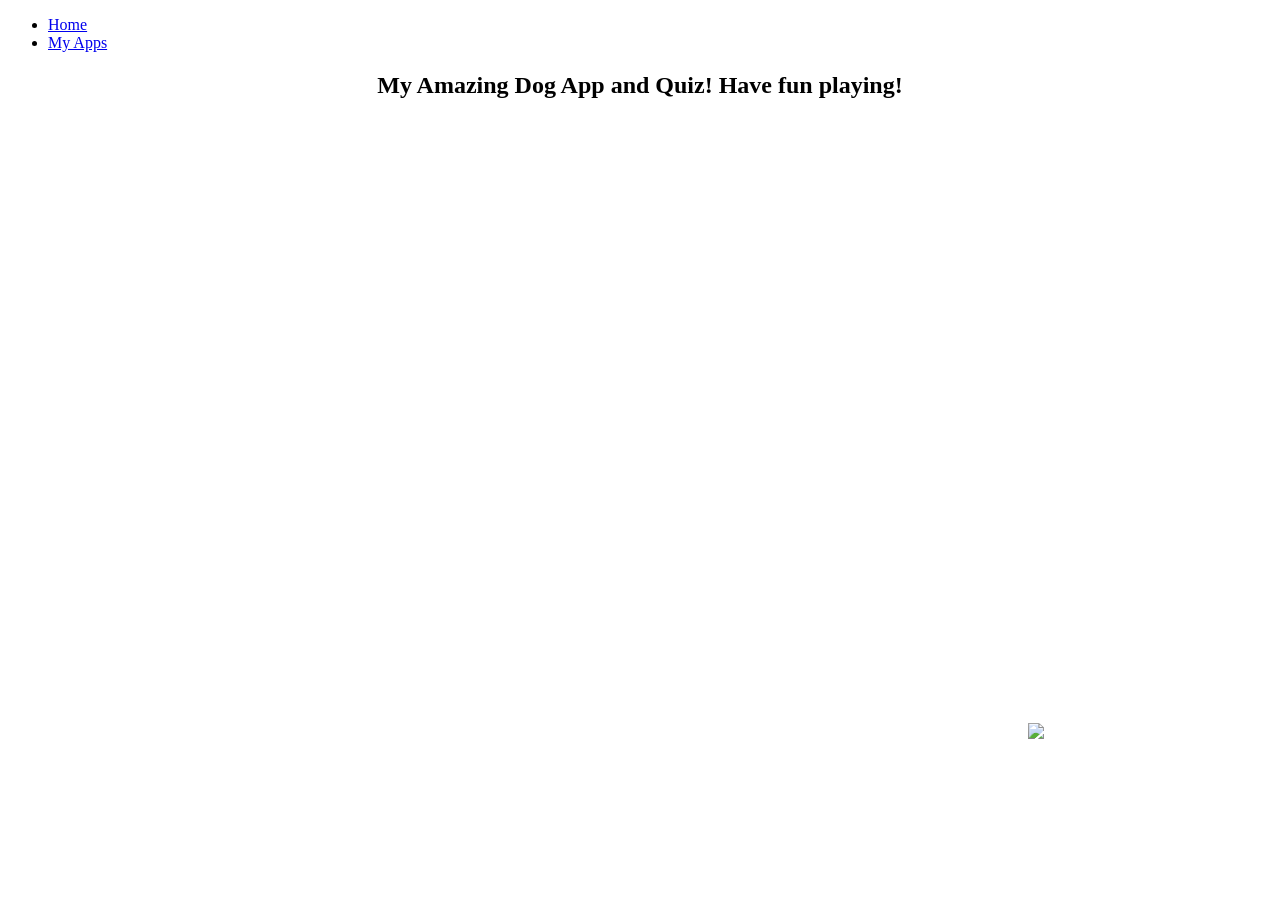
==== MyApps.html @ 08137e49 "Create MyApps.html" ====
<!doctype html>
<html>
<head>
<meta charset="utf-8">
<title>myWebsitehtml2</title>
<link href="My Website.html.css" rel="stylesheet" type="text/css">
<link href="MyWebsite.html.css" rel="stylesheet" type="text/css">
<link href="styles.css" rel="stylesheet" type="text/css">
<link href="stylewebsite2.css" rel="stylesheet" type="text/css">
</head>

<body>
	<ul>
  <li><a href="Index.html">Home</a></li>
  <li><a href="MyApps.html">My Apps</a></li>
	</ul>
	<center>
	<h2> My Amazing Dog App and Quiz! Have fun playing!</h2>
		

	
		
	<iframe width="392" height="620" style="border: 0px;" src="https://studio.code.org/projects/applab/E2Li381cRxJzreFbGnjOUFh5IviD0ef_BN2caYaQybk/embed?nosource"></iframe>
	
	<iframe width="392" height="620" style="border: 0px;" src="https://studio.code.org/projects/applab/3QlHnBy_RbVHnW3GAsRXhhAko3riuEe5ubp-9GvbQ3A/embed?nosource"></iframe>
	<img src="https://static.vecteezy.com/system/resources/previews/051/865/500/non_2x/golden-retriever-puppy-on-transparent-background-free-png.png">
	</center>
</body>
</html>
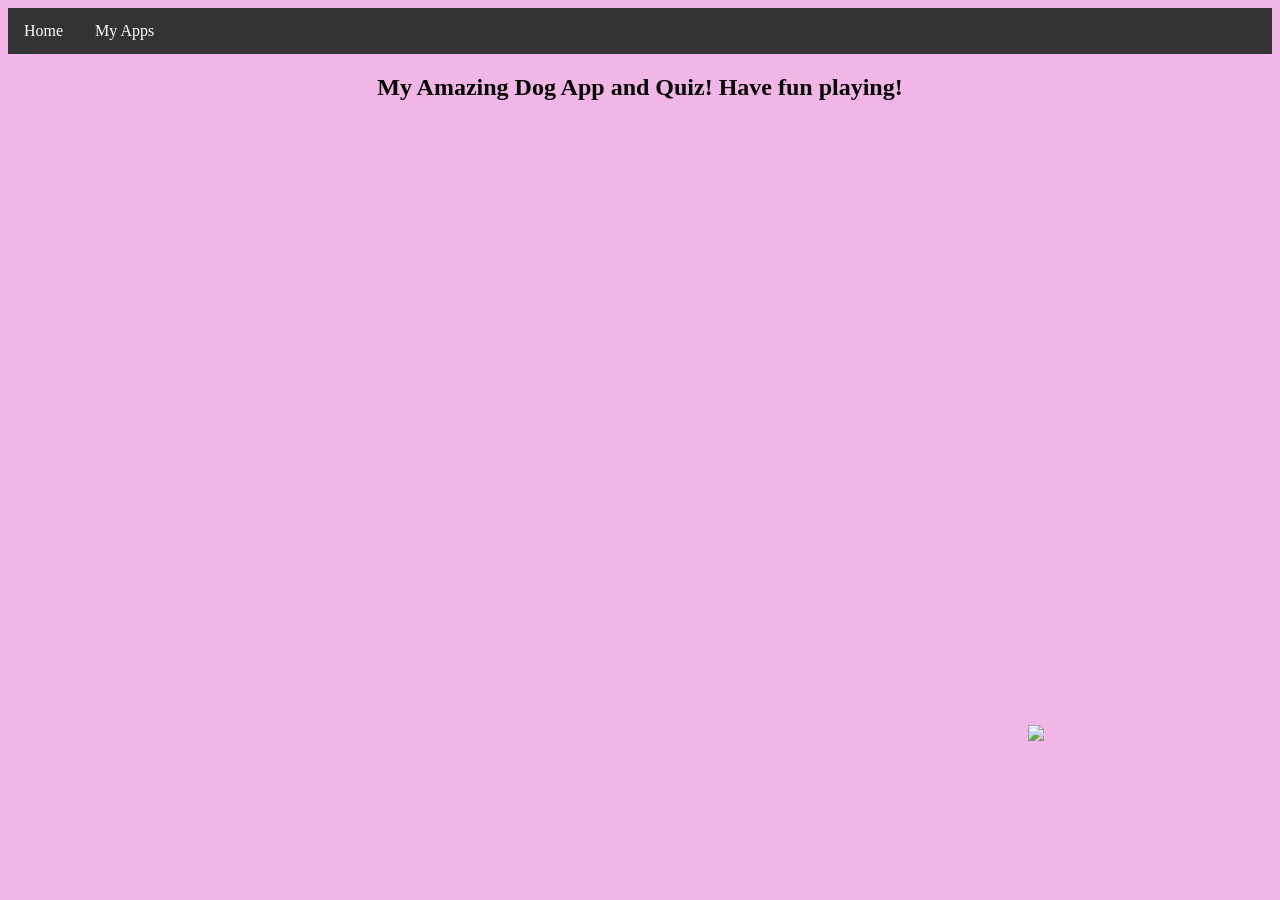
==== commit a75fe700: "Update MyApps.html" ====
--- a/MyApps.html
+++ b/MyApps.html
@@ -3,15 +3,14 @@
 <head>
 <meta charset="utf-8">
 <title>myWebsitehtml2</title>
-<link href="My Website.html.css" rel="stylesheet" type="text/css">
-<link href="MyWebsite.html.css" rel="stylesheet" type="text/css">
-<link href="styles.css" rel="stylesheet" type="text/css">
-<link href="stylewebsite2.css" rel="stylesheet" type="text/css">
+
+<link href="style.css" rel="stylesheet" type="text/css">
+
 </head>
 
 <body>
 	<ul>
-  <li><a href="Index.html">Home</a></li>
+  <li><a href="index.html">Home</a></li>
   <li><a href="MyApps.html">My Apps</a></li>
 	</ul>
 	<center>
--- a/style.css
+++ b/style.css
@@ -0,0 +1,46 @@
+@charset "utf-8";
+
+body{
+	background-color: #F1B5E6
+}
+
+img {
+	width: 50%;
+}
+
+img:hover {
+
+	border: dotted 7px white;
+	width: 400px;
+	border-radius: 80%;
+	
+}
+
+h1 {
+	font-family: "Copperplate", "Courier New", monospace;
+	box-shadow: 0 0 25px 10px #70586B; 
+}
+
+ul {
+  list-style-type: none;
+  margin: 0;
+  padding: 0;
+  overflow: hidden;
+  background-color: #333333;
+}
+
+ul li {
+  float: left;
+}
+
+ul li a {
+  display: block;
+  color: white;
+  text-align: center;
+  padding: 14px 16px;
+  text-decoration: none;
+}
+
+ul li a:hover {
+  background-color: #B48EAE;
+}
